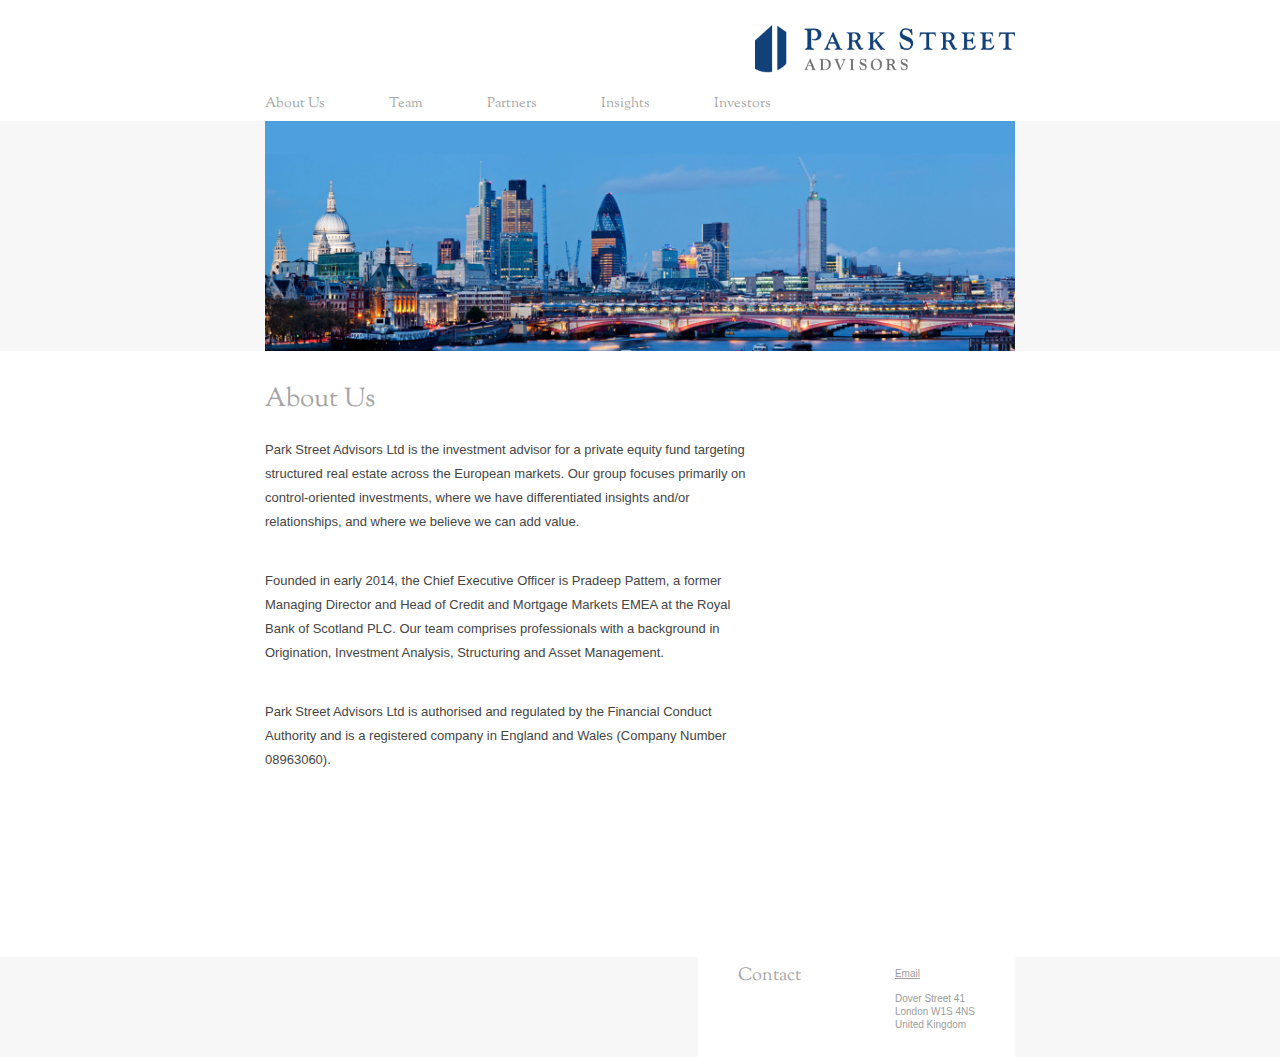
==== PSAws/Index.html @ 65a6dadd "Added tabs and scripts. Completed Team Section" ====
﻿<!DOCTYPE html>
<html xmlns="http://www.w3.org/1999/xhtml">
<head>
    <meta charset="utf-8">
    <meta http-equiv="X-UA-Compatible" content="IE=edge">
    <meta name="viewport" content="width=device-width, initial-scale=1">
    <title>Park Street Advisors</title>
    <link href="Content/bootstrap.min.css" rel="stylesheet">
    <link href="style.css" rel="stylesheet" />
    <link href='http://fonts.googleapis.com/css?family=Sorts+Mill+Goudy' rel='stylesheet' type='text/css'>
</head>
<body>
    <div id="wrapper">
        <div class="container">
            <div id="header">
                <div id="logo">
                    <a href="Index.html">
                        <img src="img/PARK_STREET_LOGO.png" alt="Park Street Advisors"/>
                    </a>
                </div>
                <ul id="menu">
                    <li><a href="#" onclick="selectAbout()">About Us</a></li>
                    <li><a href="#" onclick="selectTeam()">Team</a></li>
                    <li><a href="#" onclick="selectPartners()">Partners</a></li>
                    <li><a href="#" onclick="selectInsights()">Insights</a></li>
                    <li><a href="#" onclick="selectInvestors()">Investors</a></li>
                </ul>
            </div>
        </div>
        <div class="darker_row">
            <div class="container" id="main_picture">
                <!--<img id="main_picture" src="img/hero2.jpg" />-->
            </div>
        </div>
        <div class="container">
            <div class="row">
                <div class="col-xs-12 col-sm-12 col-md-8 content_item" id="About">
                    <h3>About Us</h3>
                    <p>
                        Park Street Advisors Ltd is the investment advisor for a private equity fund targeting structured real estate across the European markets. Our group focuses primarily on control-oriented investments, where we have differentiated insights and/or relationships, and where we believe we can add value.

                    </p>
                    <p>
                        Founded in early 2014, the Chief Executive Officer is Pradeep Pattem, a former Managing Director and Head of Credit and Mortgage Markets EMEA at the Royal Bank of Scotland PLC. Our team comprises professionals with a background in Origination, Investment Analysis, Structuring and Asset Management.


                    </p>
                    <p>
                        Park Street Advisors Ltd is authorised and regulated by the Financial Conduct Authority and is a registered company in England and Wales (Company Number 08963060).

                    </p>

                </div>
                <div class="col-xs-12 col-sm-12 col-md-12 hidden content_item" id="Team">
                    <h3>Team</h3>
                    <dl>
                        <dt>
                            Pradeep Pattem <span class="role">Founder & Chief Executive Officer </span>
                        </dt>
                        <dd>Lorem ipsum dolor sit amet, consectetur adipiscing elit. Nam malesuada libero ut accumsan malesuada. Suspendisse potenti. In feugiat augue quis diam accumsan consequat. Nam nec bibendum ligula. Aliquam faucibus non libero quis lobortis. Aliquam erat volutpat. Integer consequat sapien ut erat convallis, sit amet vulputate purus maximus. Cum sociis natoque penatibus et magnis dis parturient montes, nascetur ridiculus mus. Nullam auctor leo in ipsum rhoncus bibendum. Nam urna lorem, semper vitae eros eu, vehicula porttitor ligula.</dd>
                        <dt>
                            Aki Scholl<span class="role">Head of Structuring & General Counsel </span>
                        </dt>
                        <dd>Lorem ipsum dolor sit amet, consectetur adipiscing elit. Nam malesuada libero ut accumsan malesuada. Suspendisse potenti. In feugiat augue quis diam accumsan consequat. Nam nec bibendum ligula. Aliquam faucibus non libero quis lobortis. Aliquam erat volutpat. Integer consequat sapien ut erat convallis, sit amet vulputate purus maximus. Cum sociis natoque penatibus et magnis dis parturient montes, nascetur ridiculus mus. Nullam auctor leo in ipsum rhoncus bibendum. Nam urna lorem, semper vitae eros eu, vehicula porttitor ligula.</dd>
                        <dt>
                            Christian Mathews<span class="role">Head of Origination </span>
                        </dt>
                        <dd>Lorem ipsum dolor sit amet, consectetur adipiscing elit. Nam malesuada libero ut accumsan malesuada. Suspendisse potenti. In feugiat augue quis diam accumsan consequat. Nam nec bibendum ligula. Aliquam faucibus non libero quis lobortis. Aliquam erat volutpat. Integer consequat sapien ut erat convallis, sit amet vulputate purus maximus. Cum sociis natoque penatibus et magnis dis parturient montes, nascetur ridiculus mus. Nullam auctor leo in ipsum rhoncus bibendum. Nam urna lorem, semper vitae eros eu, vehicula porttitor ligula.</dd>
                        <dt>
                            Andrew La Trobe<span class="role"> Head of Asset Management</span>
                        </dt>
                        <dd>Lorem ipsum dolor sit amet, consectetur adipiscing elit. Nam malesuada libero ut accumsan malesuada. Suspendisse potenti. In feugiat augue quis diam accumsan consequat. Nam nec bibendum ligula. Aliquam faucibus non libero quis lobortis. Aliquam erat volutpat. Integer consequat sapien ut erat convallis, sit amet vulputate purus maximus. Cum sociis natoque penatibus et magnis dis parturient montes, nascetur ridiculus mus. Nullam auctor leo in ipsum rhoncus bibendum. Nam urna lorem, semper vitae eros eu, vehicula porttitor ligula.</dd>
                    </dl>
                </div>
                <div class="col-xs-12 col-sm-12 col-md-8 hidden content_item" id="Partners">
                    <h3>Partners</h3>
                    <p>To Do</p>
                </div>
                <div class="col-xs-12 col-sm-12 col-md-8 hidden content_item" id="Insights">
                    <h3>Insights</h3>
                    <p>To Do</p>
                </div>
                <div class="col-xs-12 col-sm-12 col-md-8 hidden content_item" id="Investors">
                    <h3>Investors</h3>
                    <p>To Do</p>
                </div>

                </div>
        <div id="push"></div>
    </div>
    <div class="darker_row" id="footer">
        <div class="container" style="height:inherit">
            <div id="contact_box">
                <div class="contact_inner">
                    <h2>Contact</h2>
                </div>
                <div class="contact_inner">
                    <a href="mailto:lridolfi@parkstreetadvisors.co.uk" id="mailto">Email</a>
                    <p>Dover Street 41</p>
                    <p>London W1S 4NS</p>
                    <p>United Kingdom</p>
                </div>
            </div>
        </div>
    </div>

    <script src="https://ajax.googleapis.com/ajax/libs/jquery/1.11.2/jquery.min.js"></script>
    <!-- Include all compiled plugins (below), or include individual files as needed -->
    <script src="Scripts/bootstrap.min.js"></script>

    <script>

        $(document).ready(function () {



        })

        function selectAbout() {
            hide_content();
            $("#About").removeClass("hidden");
        }
        function selectTeam() {
            hide_content();
            $("#Team").removeClass("hidden");
        }
        function selectPartners() {
            hide_content();
            $("#Partners").removeClass("hidden");
        }
        function selectInsights() {
            hide_content();
            $("#Insights").removeClass("hidden");
        }
        function selectInvestors() {
            hide_content();
            $("#Investors").removeClass("hidden");
        }

        function hide_content() {

            $(".content_item").each(function (index) {
                $(this).addClass("hidden");
            })
        }

    </script>
</body>
</html>
---- PSAws/style.css ----
﻿html,body{
    height:100%
}
 
body{

    font-family: 'Segoe UI',Calibri,Arial,sans-serif;

    color:#454545;

    margin:0px;

    padding:25px 0px 4%;

}

#wrapper{
    
	min-height:100%;
    height: auto !important;
    height: 100%;
    margin: 0 auto -100px;
}

a{
    text-decoration:none;
    color:inherit;  
}

a:hover, a:visited, a:focus{
    text-decoration:none;
    color:inherit;
}

h3, h2, #menu>li>a{
    color:#a6a6a6;
    font-family: 'Sorts Mill Goudy', Cambria, serif;
}

h3{
    font-size: 26px;
    margin-top:35px;
    margin-bottom:20px;
}

.container{
    padding-left:0px;
    padding-right:0px;
}


#header{

}

.darker_row{

    background-color:#f7f7f7;

}

#main_picture{
    background:transparent url(img/hero2.jpg) no-repeat bottom left;
    height: 250px;
    background-size: 120%;
}

p{

    line-height:24px;   
    margin:24px 0px 35px;
    font-size:13px

}

#logo{
    text-align:right;
    margin-bottom:14px
}

#logo a{
    display:block;
}

#logo img{
    max-width:260px;
}

#menu{
    margin:0px 0px 2px 0px;
    padding: 0px;
}

#menu > li{
    list-style: none;
    display:inline-block;
    line-height: 30px;
    margin-right: 60px;
    font-size:14px

}

#footer{
    height:100px;
    margin-top:50px;
}
#push{
    height:100px
}


#contact_box{

    float:right;
    height:inherit;
    background-color:#fff;
    padding: 0px 40px;
    color:#9c9c9c !important;
    font-family:Verdana, Geneva, Tahoma, sans-serif;   
}

.contact_inner{
        display:inline-block;
        padding-top:10px;
        vertical-align:top;
   

}
.contact_inner h2{
    margin-top:0px;
    font-size:18px;
    margin-right:90px;
}

.contact_inner #mailto{
    margin-bottom:10px;
    text-decoration:underline;
    display:block;
    font-size: 10px;
}

.contact_inner p{
    margin:0;
    padding:0;
    line-height:13px; 
    font-size: 10px;
}

@media (min-width: 768px) {
  .container {
    max-width: 750px;
  }

  #main_picture{
      height:230px
  }
}

@media (min-width: 1500px) {
  .container {
    max-width: 970px;
  }

   #main_picture{
      height:300px
  }
}

#Team dl dt{
    margin-top:20px;
    font-weight:bold;
    font-family: 'Sorts Mill Goudy', Cambria, serif;
    font-size:16px;
} 

#Team dl dt .role{
    font-weight:normal;
    font-size: 12px;
    color: #a6a6a6;
    padding-left: 35px;
}

#Team dl dd{
    padding-left:30px
}
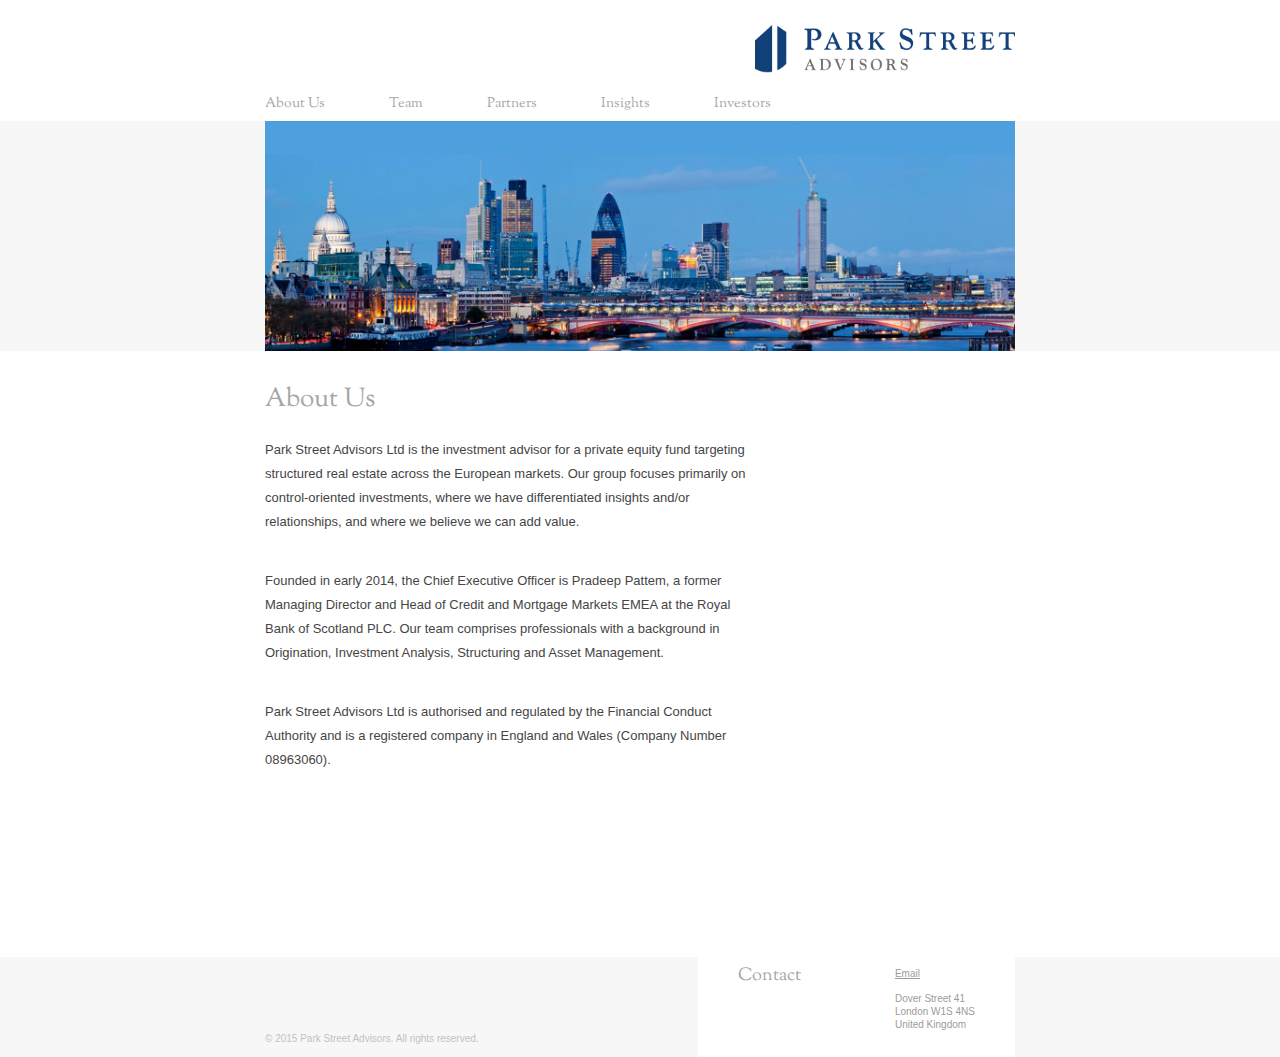
==== commit 07d6dcac: "Investors tab" ====
--- a/PSAws/Index.html
+++ b/PSAws/Index.html
@@ -54,20 +54,20 @@
                 <div class="col-xs-12 col-sm-12 col-md-12 hidden content_item" id="Team">
                     <h3>Team</h3>
                     <dl>
-                        <dt>
+                        <dt class="serif_text">
                             Pradeep Pattem <span class="role">Founder & Chief Executive Officer </span>
                         </dt>
                         <dd>Lorem ipsum dolor sit amet, consectetur adipiscing elit. Nam malesuada libero ut accumsan malesuada. Suspendisse potenti. In feugiat augue quis diam accumsan consequat. Nam nec bibendum ligula. Aliquam faucibus non libero quis lobortis. Aliquam erat volutpat. Integer consequat sapien ut erat convallis, sit amet vulputate purus maximus. Cum sociis natoque penatibus et magnis dis parturient montes, nascetur ridiculus mus. Nullam auctor leo in ipsum rhoncus bibendum. Nam urna lorem, semper vitae eros eu, vehicula porttitor ligula. </dd>
-                        <dt>
+                        <dt class ="serif_text">
                             Aki Scholl<span class="role">Head of Structuring & General Counsel </span>
                         </dt>
                         <dd>Lorem ipsum dolor sit amet, consectetur adipiscing elit. Nam malesuada libero ut accumsan malesuada. Suspendisse potenti. In feugiat augue quis diam accumsan consequat. Nam nec bibendum ligula. Aliquam faucibus non libero quis lobortis. Aliquam erat volutpat. Integer consequat sapien ut erat convallis, sit amet vulputate purus maximus. Cum sociis natoque penatibus et magnis dis parturient montes, nascetur ridiculus mus. Nullam auctor leo in ipsum rhoncus bibendum. Nam urna lorem, semper vitae eros eu, vehicula porttitor ligula.</dd>
-                        <dt>
+                        <dt class="serif_text">
                             Christian Mathews<span class="role">Head of Origination </span>
                         </dt>
                         <dd>Lorem ipsum dolor sit amet, consectetur adipiscing elit. Nam malesuada libero ut accumsan malesuada. Suspendisse potenti. In feugiat augue quis diam accumsan consequat. Nam nec bibendum ligula. Aliquam faucibus non libero quis lobortis. Aliquam erat volutpat. Integer consequat sapien ut erat convallis, sit amet vulputate purus maximus. Cum sociis natoque penatibus et magnis dis parturient montes, nascetur ridiculus mus. Nullam auctor leo in ipsum rhoncus bibendum. Nam urna lorem, semper vitae eros eu, vehicula porttitor ligula.</dd>
-                        <dt>
+                        <dt class="serif_text">
                             Andrew La Trobe<span class="role"> Head of Asset Management</span>
                         </dt>
                         <dd>Lorem ipsum dolor sit amet, consectetur adipiscing elit. Nam malesuada libero ut accumsan malesuada. Suspendisse potenti. In feugiat augue quis diam accumsan consequat. Nam nec bibendum ligula. Aliquam faucibus non libero quis lobortis. Aliquam erat volutpat. Integer consequat sapien ut erat convallis, sit amet vulputate purus maximus. Cum sociis natoque penatibus et magnis dis parturient montes, nascetur ridiculus mus. Nullam auctor leo in ipsum rhoncus bibendum. Nam urna lorem, semper vitae eros eu, vehicula porttitor ligula.</dd>
@@ -77,13 +77,35 @@
                     <h3>Partners</h3>
                     <p>To Do</p>
                 </div>
-                <div class="col-xs-12 col-sm-12 col-md-8 hidden content_item" id="Insights">
+                <div class="col-md-12 hidden content_item" id="Insights">
                     <h3>Insights</h3>
                     <p>To Do</p>
                 </div>
-                <div class="col-xs-12 col-sm-12 col-md-8 hidden content_item" id="Investors">
+                <div class="col-md-12 hidden content_item" id="Investors">
                     <h3>Investors</h3>
-                    <p>To Do</p>
+                    <div style="margin-top:70px">
+                        <form class="form-horizontal serif_text">
+                            <div class="form-group">
+                                <label for="Email" class="col-sm-2 control-label">Email</label>
+                                <div class="col-sm-3">
+                                    <input type="email" class="form-control" id="Email" placeholder="Email">
+                                </div>
+                            </div>
+
+                            <div class="form-group">
+                                <label for="Password" class="col-sm-2 control-label">Password</label>
+                                <div class="col-sm-3">
+                                    <input type="password" class="form-control" id="Password" placeholder="Password">
+                                </div>
+                            </div>
+
+                            <div class="form-group">
+                                <div class="col-sm-offset-2 col-sm-10">
+                                    <button type="submit" class="btn btn-default">Log in</button>
+                                </div>
+                            </div>
+                        </form>
+                    </div>
                 </div>
 
                 </div>
@@ -102,6 +124,7 @@
                     <p>United Kingdom</p>
                 </div>
             </div>
+            <p id="rights">© 2015 Park Street Advisors. All rights reserved.</p>
         </div>
     </div>
 
--- a/PSAws/style.css
+++ b/PSAws/style.css
@@ -169,8 +169,6 @@
 #Team dl dt{
     margin-top:20px;
     font-weight:bold;
-    font-family: 'Sorts Mill Goudy', Cambria, serif;
-    font-size:16px;
 } 
 
 #Team dl dt .role{
@@ -182,4 +180,19 @@
 
 #Team dl dd{
     padding-left:30px
-}+}
+
+.serif_text{
+    font-family: 'Sorts Mill Goudy', Cambria, serif;
+    font-size:16px;
+}
+
+#rights{
+    font-size:10px;
+    color: #C2C2C2;
+    margin: 70px 0px 0px;
+}
+
+#Investors .form-control, #Investors .btn{
+    border-radius:0px;
+}
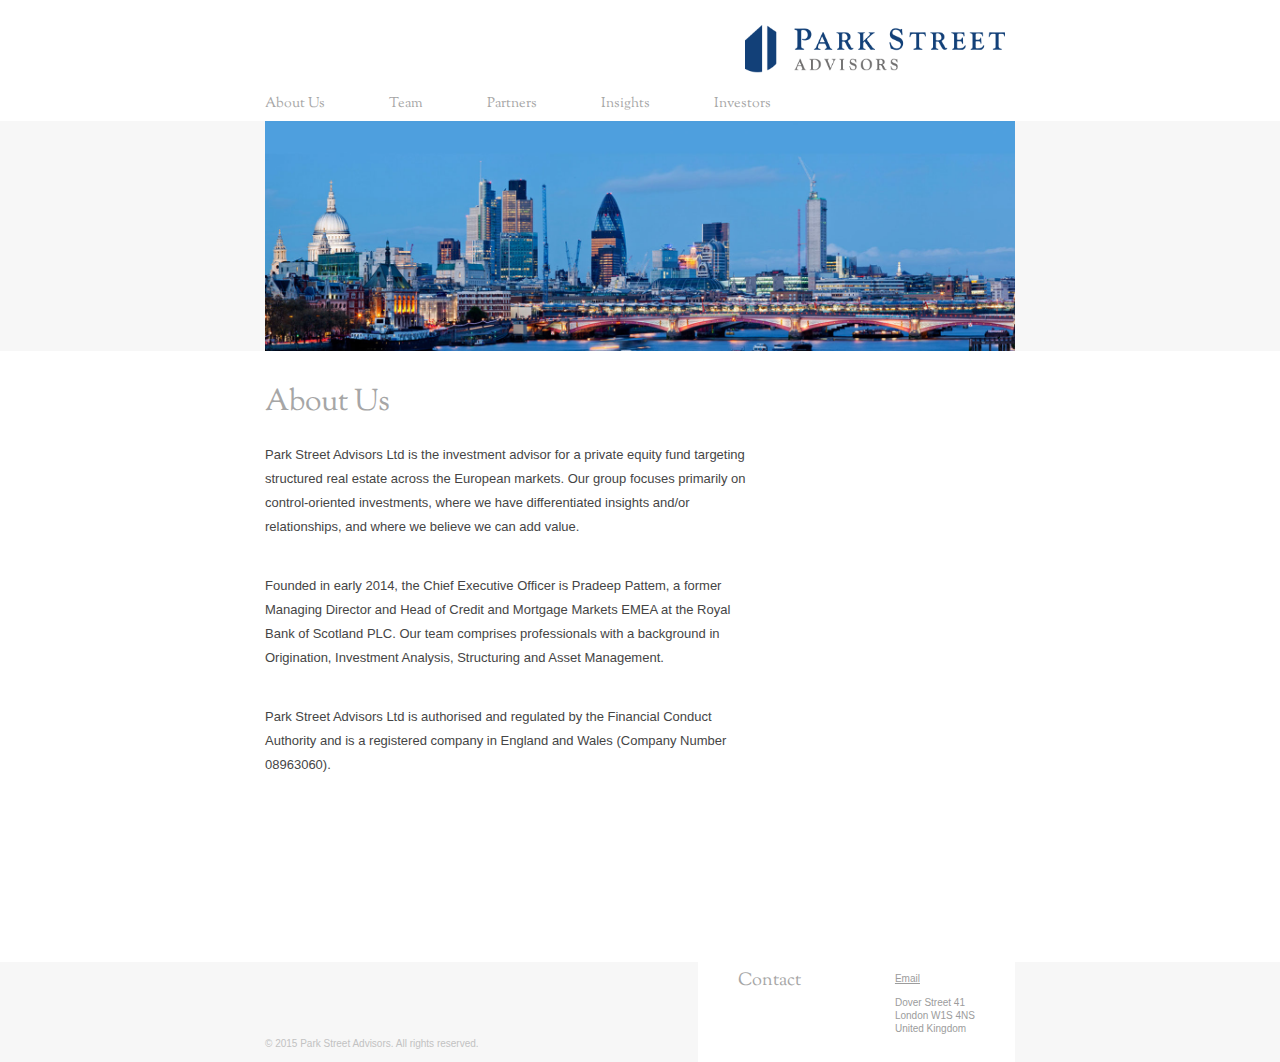
==== commit e34b6135: "Insights Tab. Various fixes" ====
--- a/PSAws/Index.html
+++ b/PSAws/Index.html
@@ -79,7 +79,35 @@
                 </div>
                 <div class="col-md-12 hidden content_item" id="Insights">
                     <h3>Insights</h3>
-                    <p>To Do</p>
+                    <p>Explain here.</p>
+
+                    <!--Article 1-->
+                    <h4><a href="#art1" data-toggle="collapse" aria-expanded="false" aria-controls="art1"> Article Title 1</a></h4>
+                    <p class="article_date">Posted on March 21, 2015</p>
+                    <div class="article_body collapse" id="art1">
+                        <p>Lorem ipsum dolor sit amet, consectetur adipiscing elit. Nam malesuada libero ut accumsan malesuada. Suspendisse potenti. In feugiat augue quis diam accumsan consequat. Nam nec bibendum ligula. Aliquam faucibus non libero quis lobortis. Aliquam erat volutpat. Integer consequat sapien ut erat convallis, sit amet vulputate purus maximus. Cum sociis natoque penatibus et magnis dis parturient montes, nascetur ridiculus mus. </p>
+                        <p>Nullam auctor leo in ipsum rhoncus bibendum. Nam urna lorem, semper vitae eros eu, vehicula porttitor ligula. Ut dignissim enim et nibh blandit gravida. Integer pulvinar sapien quis nulla tristique sollicitudin. Mauris in venenatis augue. Ut venenatis sed sem eu fermentum. Morbi viverra ultrices augue egestas consectetur.</p>
+                        <p>Vestibulum eget eleifend sapien. Mauris eros quam, malesuada eget urna eu, molestie fermentum libero. Integer a tincidunt tortor, a egestas arcu. Duis eu ligula ultricies, rutrum eros quis, viverra mi. Proin eleifend imperdiet augue sit amet dignissim. In accumsan tempus sagittis. In eu est metus. Phasellus sed nisi urna. Quisque porttitor turpis vitae dui laoreet, ac facilisis augue hendrerit. Vivamus urna nisi, sodales id ipsum gravida, volutpat suscipit leo. Ut sed eros vel eros laoreet pretium. Vestibulum vitae condimentum libero. </p>
+                        <p>Cras elementum faucibus ligula a mattis. Sed vitae condimentum leo. Aenean facilisis porta vestibulum.
+
+Nulla ultrices nibh urna, vitae mollis dolor sagittis eget. Ut iaculis molestie purus, in faucibus elit lacinia ac. Nullam mollis tellus eget ipsum interdum laoreet. Morbi dictum sit amet libero nec aliquam. Aliquam vel rutrum ligula. Suspendisse sagittis neque ac nisi consectetur, in tempus eros sollicitudin. Pellentesque luctus odio leo, nec aliquet turpis ultrices sed. </p>
+                        <p>Quisque tempor, sapien in luctus pharetra, neque odio cursus eros, non ullamcorper dolor arcu vitae turpis. Aenean tellus ligula, interdum quis nulla vel, ultricies dignissim enim. </p>
+                    </div>
+
+                    <!--Article 2-->
+                    <h4><a href="#art2" data-toggle="collapse" aria-expanded="false" aria-controls="art2"> Article Title 2</a></h4>
+                    <p class="article_date">Posted on March 15, 2015</p>
+                    <div class="article_body collapse" id="art2">
+                        <p>Lorem ipsum dolor sit amet, consectetur adipiscing elit. Nam malesuada libero ut accumsan malesuada. Suspendisse potenti. In feugiat augue quis diam accumsan consequat. Nam nec bibendum ligula. Aliquam faucibus non libero quis lobortis. Aliquam erat volutpat. Integer consequat sapien ut erat convallis, sit amet vulputate purus maximus. Cum sociis natoque penatibus et magnis dis parturient montes, nascetur ridiculus mus. </p>
+                        <p>Nullam auctor leo in ipsum rhoncus bibendum. Nam urna lorem, semper vitae eros eu, vehicula porttitor ligula. Ut dignissim enim et nibh blandit gravida. Integer pulvinar sapien quis nulla tristique sollicitudin. Mauris in venenatis augue. Ut venenatis sed sem eu fermentum. Morbi viverra ultrices augue egestas consectetur.</p>
+                        <p>Vestibulum eget eleifend sapien. Mauris eros quam, malesuada eget urna eu, molestie fermentum libero. Integer a tincidunt tortor, a egestas arcu. Duis eu ligula ultricies, rutrum eros quis, viverra mi. Proin eleifend imperdiet augue sit amet dignissim. In accumsan tempus sagittis. In eu est metus. Phasellus sed nisi urna. Quisque porttitor turpis vitae dui laoreet, ac facilisis augue hendrerit. Vivamus urna nisi, sodales id ipsum gravida, volutpat suscipit leo. Ut sed eros vel eros laoreet pretium. Vestibulum vitae condimentum libero. </p>
+                        <p>
+                            Cras elementum faucibus ligula a mattis. Sed vitae condimentum leo. Aenean facilisis porta vestibulum.
+
+                            Nulla ultrices nibh urna, vitae mollis dolor sagittis eget. Ut iaculis molestie purus, in faucibus elit lacinia ac. Nullam mollis tellus eget ipsum interdum laoreet. Morbi dictum sit amet libero nec aliquam. Aliquam vel rutrum ligula. Suspendisse sagittis neque ac nisi consectetur, in tempus eros sollicitudin. Pellentesque luctus odio leo, nec aliquet turpis ultrices sed.
+                        </p>
+                        <p>Quisque tempor, sapien in luctus pharetra, neque odio cursus eros, non ullamcorper dolor arcu vitae turpis. Aenean tellus ligula, interdum quis nulla vel, ultricies dignissim enim. </p>
+                    </div>
                 </div>
                 <div class="col-md-12 hidden content_item" id="Investors">
                     <h3>Investors</h3>
@@ -115,7 +143,7 @@
         <div class="container" style="height:inherit">
             <div id="contact_box">
                 <div class="contact_inner">
-                    <h2>Contact</h2>
+                    <h4>Contact</h4>
                 </div>
                 <div class="contact_inner">
                     <a href="mailto:lridolfi@parkstreetadvisors.co.uk" id="mailto">Email</a>
--- a/PSAws/style.css
+++ b/PSAws/style.css
@@ -32,13 +32,13 @@
     color:inherit;
 }
 
-h3, h2, #menu>li>a{
+h1,h2,h3, h4, h5, #menu>li>a{
     color:#a6a6a6;
     font-family: 'Sorts Mill Goudy', Cambria, serif;
 }
 
 h3{
-    font-size: 26px;
+    font-size: 30px;
     margin-top:35px;
     margin-bottom:20px;
 }
@@ -75,7 +75,8 @@
 
 #logo{
     text-align:right;
-    margin-bottom:14px
+    margin-bottom:14px;
+    padding-right:10px;
 }
 
 #logo a{
@@ -126,7 +127,7 @@
    
 
 }
-.contact_inner h2{
+.contact_inner h4{
     margin-top:0px;
     font-size:18px;
     margin-right:90px;
@@ -179,7 +180,8 @@
 }
 
 #Team dl dd{
-    padding-left:30px
+    padding:10px 0px 10px 30px;
+ 
 }
 
 .serif_text{
@@ -196,3 +198,23 @@
 #Investors .form-control, #Investors .btn{
     border-radius:0px;
 }
+
+#Insights h4{
+font-size: 22px;
+margin-bottom: 0px;
+color: #1D1D1D;
+margin-top:45px;
+}
+
+#Insights .article_date{
+    font-size: 10px;
+color: #9c9c9c;
+margin: 0px;
+line-height: 13px;
+}
+
+#Insights .article_body{
+    margin-left:20px;
+    padding-left:15px;
+    border-left:#D3D3D3 1px solid;
+}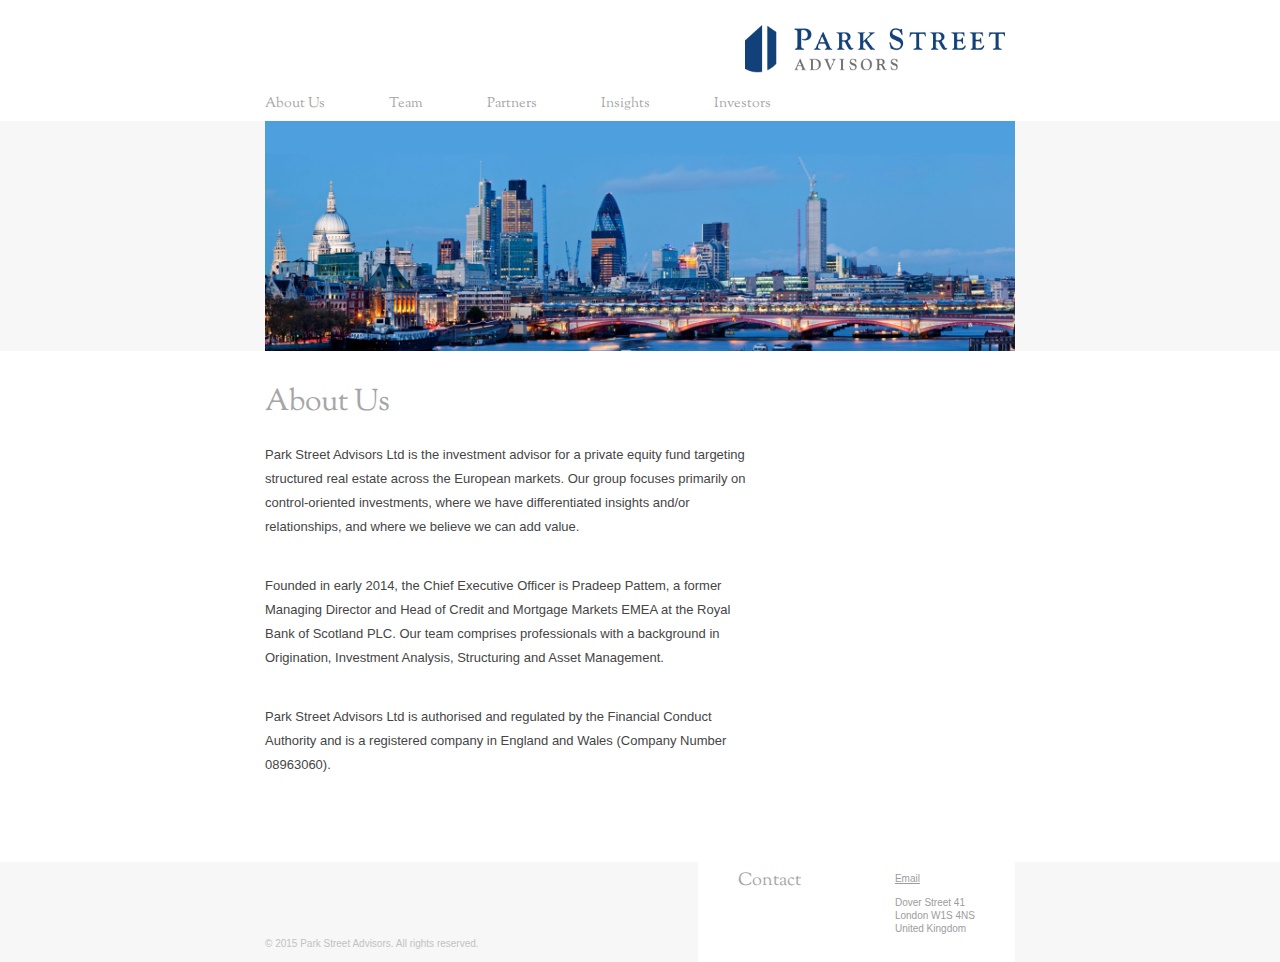
==== commit e40c63cf: "fixed sticky footer" ====
--- a/PSAws/Index.html
+++ b/PSAws/Index.html
@@ -15,7 +15,7 @@
             <div id="header">
                 <div id="logo">
                     <a href="Index.html">
-                        <img src="img/PARK_STREET_LOGO.png" alt="Park Street Advisors"/>
+                        <img src="img/PARK_STREET_LOGO.png" alt="Park Street Advisors" />
                     </a>
                 </div>
                 <ul id="menu">
@@ -59,7 +59,7 @@
                         </dt>
                         <dd>Lorem ipsum dolor sit amet, consectetur adipiscing elit. Nam malesuada libero ut accumsan malesuada. Suspendisse potenti. In feugiat augue quis diam accumsan consequat. Nam nec bibendum ligula. Aliquam faucibus non libero quis lobortis. Aliquam erat volutpat. Integer consequat sapien ut erat convallis, sit amet vulputate purus maximus. Cum sociis natoque penatibus et magnis dis parturient montes, nascetur ridiculus mus. Nullam auctor leo in ipsum rhoncus bibendum. Nam urna lorem, semper vitae eros eu, vehicula porttitor ligula. </dd>
-                        <dt class ="serif_text">
+                        <dt class="serif_text">
                             Aki Scholl<span class="role">Head of Structuring & General Counsel </span>
                         </dt>
                         <dd>Lorem ipsum dolor sit amet, consectetur adipiscing elit. Nam malesuada libero ut accumsan malesuada. Suspendisse potenti. In feugiat augue quis diam accumsan consequat. Nam nec bibendum ligula. Aliquam faucibus non libero quis lobortis. Aliquam erat volutpat. Integer consequat sapien ut erat convallis, sit amet vulputate purus maximus. Cum sociis natoque penatibus et magnis dis parturient montes, nascetur ridiculus mus. Nullam auctor leo in ipsum rhoncus bibendum. Nam urna lorem, semper vitae eros eu, vehicula porttitor ligula.</dd>
@@ -88,9 +88,11 @@
                         <p>Lorem ipsum dolor sit amet, consectetur adipiscing elit. Nam malesuada libero ut accumsan malesuada. Suspendisse potenti. In feugiat augue quis diam accumsan consequat. Nam nec bibendum ligula. Aliquam faucibus non libero quis lobortis. Aliquam erat volutpat. Integer consequat sapien ut erat convallis, sit amet vulputate purus maximus. Cum sociis natoque penatibus et magnis dis parturient montes, nascetur ridiculus mus. </p>
                         <p>Nullam auctor leo in ipsum rhoncus bibendum. Nam urna lorem, semper vitae eros eu, vehicula porttitor ligula. Ut dignissim enim et nibh blandit gravida. Integer pulvinar sapien quis nulla tristique sollicitudin. Mauris in venenatis augue. Ut venenatis sed sem eu fermentum. Morbi viverra ultrices augue egestas consectetur.</p>
                         <p>Vestibulum eget eleifend sapien. Mauris eros quam, malesuada eget urna eu, molestie fermentum libero. Integer a tincidunt tortor, a egestas arcu. Duis eu ligula ultricies, rutrum eros quis, viverra mi. Proin eleifend imperdiet augue sit amet dignissim. In accumsan tempus sagittis. In eu est metus. Phasellus sed nisi urna. Quisque porttitor turpis vitae dui laoreet, ac facilisis augue hendrerit. Vivamus urna nisi, sodales id ipsum gravida, volutpat suscipit leo. Ut sed eros vel eros laoreet pretium. Vestibulum vitae condimentum libero. </p>
-                        <p>Cras elementum faucibus ligula a mattis. Sed vitae condimentum leo. Aenean facilisis porta vestibulum.
-
-Nulla ultrices nibh urna, vitae mollis dolor sagittis eget. Ut iaculis molestie purus, in faucibus elit lacinia ac. Nullam mollis tellus eget ipsum interdum laoreet. Morbi dictum sit amet libero nec aliquam. Aliquam vel rutrum ligula. Suspendisse sagittis neque ac nisi consectetur, in tempus eros sollicitudin. Pellentesque luctus odio leo, nec aliquet turpis ultrices sed. </p>
+                        <p>
+                            Cras elementum faucibus ligula a mattis. Sed vitae condimentum leo. Aenean facilisis porta vestibulum.
+
+                            Nulla ultrices nibh urna, vitae mollis dolor sagittis eget. Ut iaculis molestie purus, in faucibus elit lacinia ac. Nullam mollis tellus eget ipsum interdum laoreet. Morbi dictum sit amet libero nec aliquam. Aliquam vel rutrum ligula. Suspendisse sagittis neque ac nisi consectetur, in tempus eros sollicitudin. Pellentesque luctus odio leo, nec aliquet turpis ultrices sed.
+                        </p>
                         <p>Quisque tempor, sapien in luctus pharetra, neque odio cursus eros, non ullamcorper dolor arcu vitae turpis. Aenean tellus ligula, interdum quis nulla vel, ultricies dignissim enim. </p>
                     </div>
 
@@ -136,10 +138,11 @@
                     </div>
                 </div>
 
-                </div>
-        <div id="push"></div>
+            </div>
+            <div id="push"></div>
+        </div>
     </div>
-    <div class="darker_row" id="footer">
+<div class="darker_row" id="footer">
         <div class="container" style="height:inherit">
             <div id="contact_box">
                 <div class="contact_inner">
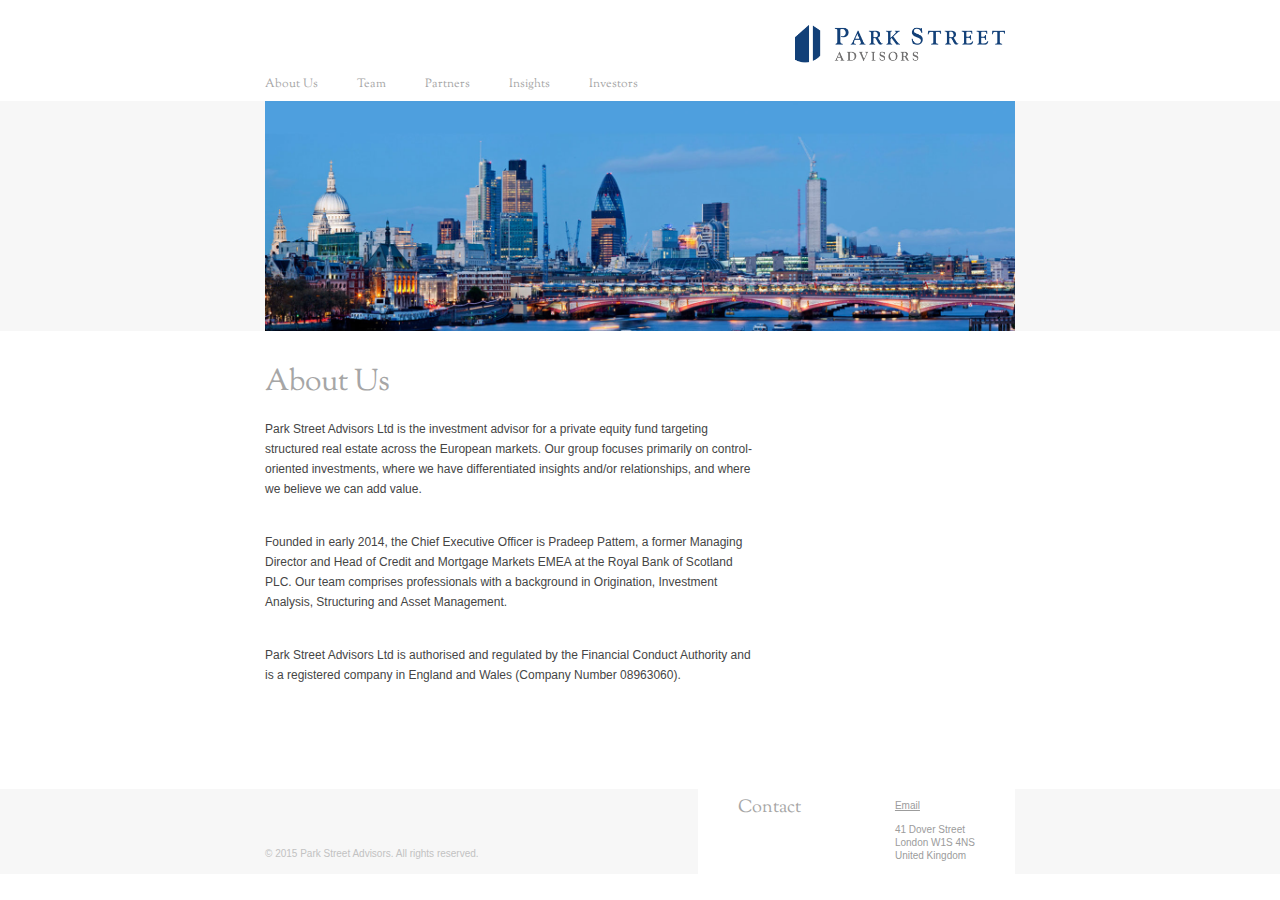
==== commit d6bd97c3: "responsive fixes" ====
--- a/PSAws/Index.html
+++ b/PSAws/Index.html
@@ -5,7 +5,7 @@
     <meta http-equiv="X-UA-Compatible" content="IE=edge">
     <meta name="viewport" content="width=device-width, initial-scale=1">
     <title>Park Street Advisors</title>
-    <link href="Content/bootstrap.min.css" rel="stylesheet">
+    <link href="Content/bootstrap.css" rel="stylesheet">
     <link href="style.css" rel="stylesheet" />
     <link href='http://fonts.googleapis.com/css?family=Sorts+Mill+Goudy' rel='stylesheet' type='text/css'>
 </head>
@@ -18,7 +18,7 @@
                         <img src="img/PARK_STREET_LOGO.png" alt="Park Street Advisors" />
                     </a>
                 </div>
-                <ul id="menu">
+                <ul id="menu" class="hidden-xs col-xs-offset-1">
                     <li><a href="#" onclick="selectAbout()">About Us</a></li>
                     <li><a href="#" onclick="selectTeam()">Team</a></li>
                     <li><a href="#" onclick="selectPartners()">Partners</a></li>
@@ -34,7 +34,7 @@
         </div>
         <div class="container">
             <div class="row">
-                <div class="col-xs-12 col-sm-12 col-md-8 content_item" id="About">
+                <div class="col-xs-offset-1 col-xs-10 col-md-offset-0 col-md-8 content_item" id="About">
                     <h3>About Us</h3>
                     <p>
                         Park Street Advisors Ltd is the investment advisor for a private equity fund targeting structured real estate across the European markets. Our group focuses primarily on control-oriented investments, where we have differentiated insights and/or relationships, and where we believe we can add value.
@@ -49,9 +49,10 @@
                         Park Street Advisors Ltd is authorised and regulated by the Financial Conduct Authority and is a registered company in England and Wales (Company Number 08963060).
 
                     </p>
-
-                </div>
-                <div class="col-xs-12 col-sm-12 col-md-12 hidden content_item" id="Team">
+                    <hr class="visible-xs" />
+                </div>
+                
+                <div class="col-xs-offset-1 col-xs-10 col-md-offset-0 col-md-12 visible-xs content_item" id="Team">
                     <h3>Team</h3>
                     <dl>
                         <dt class="serif_text">
@@ -72,12 +73,15 @@
                         </dt>
                         <dd>Lorem ipsum dolor sit amet, consectetur adipiscing elit. Nam malesuada libero ut accumsan malesuada. Suspendisse potenti. In feugiat augue quis diam accumsan consequat. Nam nec bibendum ligula. Aliquam faucibus non libero quis lobortis. Aliquam erat volutpat. Integer consequat sapien ut erat convallis, sit amet vulputate purus maximus. Cum sociis natoque penatibus et magnis dis parturient montes, nascetur ridiculus mus. Nullam auctor leo in ipsum rhoncus bibendum. Nam urna lorem, semper vitae eros eu, vehicula porttitor ligula.</dd>
                     </dl>
-                </div>
-                <div class="col-xs-12 col-sm-12 col-md-8 hidden content_item" id="Partners">
+                    <hr class="visible-xs" />
+
+                </div>
+                <div class="col-xs-offset-1 col-xs-10 col-md-offset-0 col-md-8 visible-xs content_item" id="Partners">
                     <h3>Partners</h3>
                     <p>To Do</p>
-                </div>
-                <div class="col-md-12 hidden content_item" id="Insights">
+                    <hr class="visible-xs" />
+                </div>
+                <div class="col-xs-offset-1 col-xs-10 col-md-offset-0 col-md-12 visible-xs content_item" id="Insights">
                     <h3>Insights</h3>
                     <p>Explain here.</p>
 
@@ -110,21 +114,22 @@
                         </p>
                         <p>Quisque tempor, sapien in luctus pharetra, neque odio cursus eros, non ullamcorper dolor arcu vitae turpis. Aenean tellus ligula, interdum quis nulla vel, ultricies dignissim enim. </p>
                     </div>
-                </div>
-                <div class="col-md-12 hidden content_item" id="Investors">
+                    <hr class="visible-xs" />
+                </div>
+                <div class="col-xs-offset-1 col-xs-10 col-md-offset-0 col-md-12 visible-xs content_item" id="Investors">
                     <h3>Investors</h3>
-                    <div style="margin-top:70px">
+                    <div id="form-div">
                         <form class="form-horizontal serif_text">
                             <div class="form-group">
                                 <label for="Email" class="col-sm-2 control-label">Email</label>
-                                <div class="col-sm-3">
+                                <div class="col-sm-4 col-md-3">
                                     <input type="email" class="form-control" id="Email" placeholder="Email">
                                 </div>
                             </div>
 
                             <div class="form-group">
                                 <label for="Password" class="col-sm-2 control-label">Password</label>
-                                <div class="col-sm-3">
+                                <div class="col-sm-4 col-md-3">
                                     <input type="password" class="form-control" id="Password" placeholder="Password">
                                 </div>
                             </div>
@@ -150,7 +155,7 @@
                 </div>
                 <div class="contact_inner">
                     <a href="mailto:lridolfi@parkstreetadvisors.co.uk" id="mailto">Email</a>
-                    <p>Dover Street 41</p>
+                    <p>41 Dover Street</p>
                     <p>London W1S 4NS</p>
                     <p>United Kingdom</p>
                 </div>
@@ -173,29 +178,29 @@
 
         function selectAbout() {
             hide_content();
-            $("#About").removeClass("hidden");
+            $("#About").removeClass("visible-xs");
         }
         function selectTeam() {
             hide_content();
-            $("#Team").removeClass("hidden");
+            $("#Team").removeClass("visible-xs");
         }
         function selectPartners() {
             hide_content();
-            $("#Partners").removeClass("hidden");
+            $("#Partners").removeClass("visible-xs");
         }
         function selectInsights() {
             hide_content();
-            $("#Insights").removeClass("hidden");
+            $("#Insights").removeClass("visible-xs");
         }
         function selectInvestors() {
             hide_content();
-            $("#Investors").removeClass("hidden");
+            $("#Investors").removeClass("visible-xs");
         }
 
         function hide_content() {
 
             $(".content_item").each(function (index) {
-                $(this).addClass("hidden");
+                $(this).addClass("visible-xs");
             })
         }
 
--- a/PSAws/style.css
+++ b/PSAws/style.css
@@ -65,17 +65,15 @@
     background-size: 120%;
 }
 
-p{
-
-    line-height:24px;   
-    margin:24px 0px 35px;
-    font-size:13px
-
+p, #Team dl dd{
+      line-height: 20px;
+  margin: 18px 0px 33px;
+  font-size: 12px;
 }
 
 #logo{
     text-align:right;
-    margin-bottom:14px;
+    margin-bottom:5px;
     padding-right:10px;
 }
 
@@ -84,7 +82,7 @@
 }
 
 #logo img{
-    max-width:260px;
+    max-width:210px;
 }
 
 #menu{
@@ -96,14 +94,14 @@
     list-style: none;
     display:inline-block;
     line-height: 30px;
-    margin-right: 60px;
-    font-size:14px
+    margin-right: 35px;
+    font-size:12px
 
 }
 
 #footer{
-    height:100px;
-    margin-top:50px;
+    height:85px;
+    margin-top:40px;
 }
 #push{
     height:100px
@@ -147,6 +145,12 @@
     font-size: 10px;
 }
 
+#rights{
+    font-size:10px;
+    color: #C2C2C2;
+    margin: 55px 0px 0px;
+}
+
 @media (min-width: 768px) {
   .container {
     max-width: 750px;
@@ -165,6 +169,89 @@
    #main_picture{
       height:300px
   }
+
+   #menu > li{
+    margin-right: 60px;
+    font-size:14px
+    }
+
+   #logo img{
+    max-width:260px;
+}
+   #logo{
+    margin-bottom:14px;
+    }
+
+   #rights{
+    margin: 70px 0px 0px;
+}
+   #footer{
+    height:100px;
+    margin-top:50px;
+}
+   p{
+    line-height:24px;   
+    margin:24px 0px 35px;
+    font-size:13px
+    }
+}
+hr{
+    margin-bottom:-1px;
+}
+    #form-div{
+        margin-top:70px;
+    }
+
+
+@media (max-device-width:479px){
+
+    h3 {
+  font-size: 25px;
+  margin-top: 25px;
+  margin-bottom: 15px;
+}
+    p, #Team dl dd{  
+           line-height: 17px;
+           margin: 15px 0px 15px;
+           font-size: 11px;
+    }
+
+    #Team dl dd {
+  padding: 10px 0px 10px 30px;
+}
+    #Team dl dd {
+  padding: 0px 0px 5px 24px;
+}
+
+    #form-div{
+        margin-top:30px;
+    }
+
+    #Insights .article_body {
+        margin-left: 5px;
+        padding-left: 7px;
+    }
+
+    body{
+        padding-top:8px;
+    }
+
+    #logo{
+        margin-bottom:10px;
+    }
+
+    #logo img {
+  max-width: 160px;
+}
+    #main_picture {
+     height:150px;
+    }
+}
+
+@media (max-width:767){
+    #menu {
+        margin-left: 8.33333333%;
+    }
 }
 
 #Team dl dt{
@@ -189,11 +276,6 @@
     font-size:16px;
 }
 
-#rights{
-    font-size:10px;
-    color: #C2C2C2;
-    margin: 70px 0px 0px;
-}
 
 #Investors .form-control, #Investors .btn{
     border-radius:0px;
@@ -217,4 +299,5 @@
     margin-left:20px;
     padding-left:15px;
     border-left:#D3D3D3 1px solid;
-}+}
+
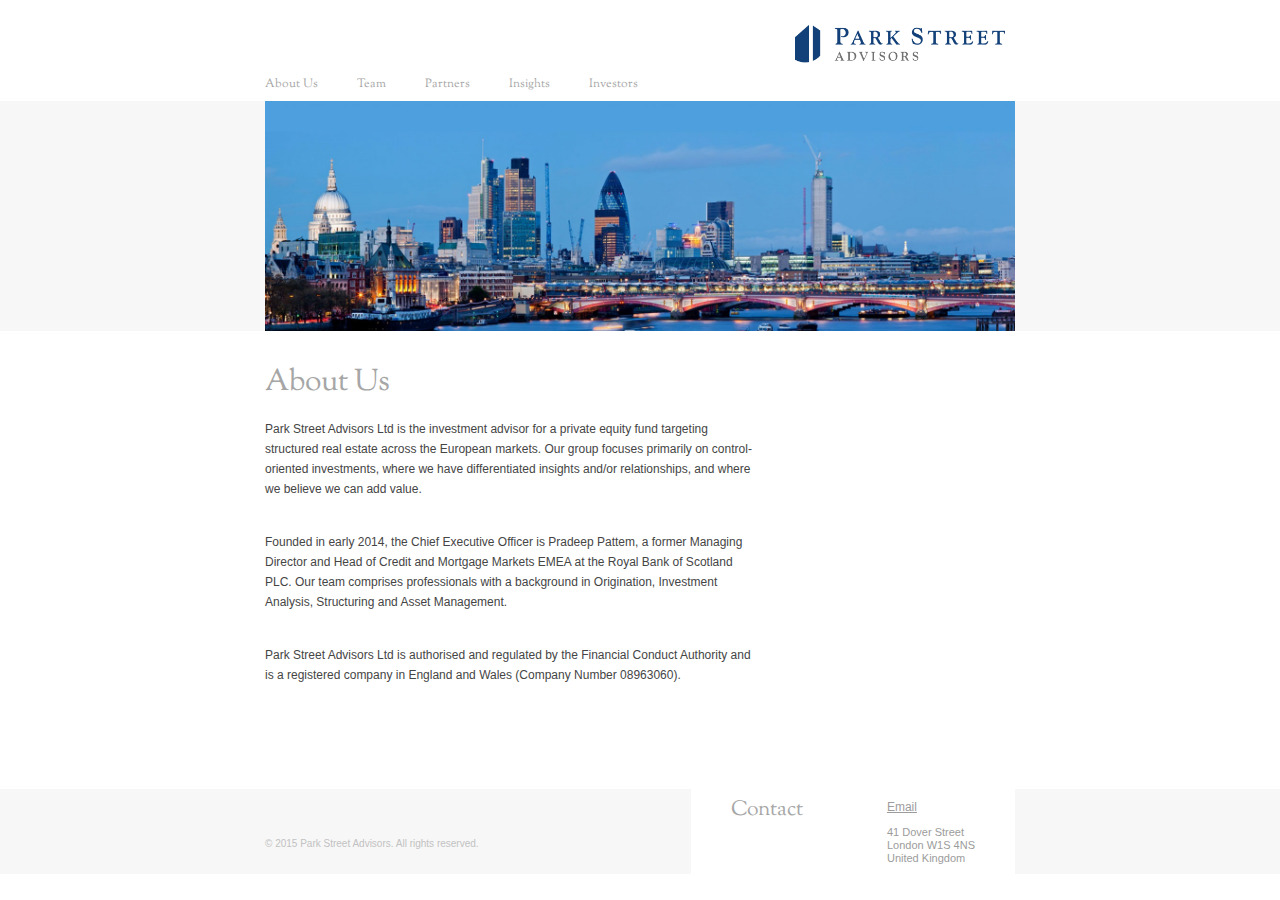
==== commit 32d0697c: "small fixes" ====
--- a/PSAws/Index.html
+++ b/PSAws/Index.html
@@ -5,6 +5,8 @@
     <meta http-equiv="X-UA-Compatible" content="IE=edge">
     <meta name="viewport" content="width=device-width, initial-scale=1">
     <title>Park Street Advisors</title>
+    <meta name="viewport" content="width=device-width, initial-scale=1, maximum-scale=1, user-scalable=0" /> <!--320-->
+
     <link href="Content/bootstrap.css" rel="stylesheet">
     <link href="style.css" rel="stylesheet" />
     <link href='http://fonts.googleapis.com/css?family=Sorts+Mill+Goudy' rel='stylesheet' type='text/css'>
@@ -144,8 +146,9 @@
                 </div>
 
             </div>
-            <div id="push"></div>
-        </div>
+        </div>
+        <hr class="visible-xs" />
+        <div id="push"></div>
     </div>
 <div class="darker_row" id="footer">
         <div class="container" style="height:inherit">
@@ -163,6 +166,16 @@
             <p id="rights">© 2015 Park Street Advisors. All rights reserved.</p>
         </div>
     </div>
+    <div class="visible-xs" id="footer_mobile">
+        <h4>Contact</h4>
+        <div class="contact_mobile">
+            <a href="mailto:lridolfi@parkstreetadvisors.co.uk" id="mailto">Email</a>
+            <p>41 Dover Street</p>
+            <p>London W1S 4NS</p>
+            <p>United Kingdom</p>
+            <p id="rights" style="margin:10px">© 2015 Park Street Advisors. All rights reserved.</p>
+        </div>
+    </div>
 
     <script src="https://ajax.googleapis.com/ajax/libs/jquery/1.11.2/jquery.min.js"></script>
     <!-- Include all compiled plugins (below), or include individual files as needed -->
--- a/PSAws/style.css
+++ b/PSAws/style.css
@@ -60,9 +60,9 @@
 }
 
 #main_picture{
-    background:transparent url(img/hero2.jpg) no-repeat bottom left;
+    background:transparent url(img/London2.jpg) no-repeat bottom left;
     height: 250px;
-    background-size: 120%;
+    background-size: cover;
 }
 
 p, #Team dl dd{
@@ -99,6 +99,10 @@
 
 }
 
+#menu>li>a:active{
+    color:#454545;
+    text-decoration: underline;
+}
 #footer{
     height:85px;
     margin-top:40px;
@@ -127,28 +131,28 @@
 }
 .contact_inner h4{
     margin-top:0px;
-    font-size:18px;
-    margin-right:90px;
+    font-size:21px;
+    margin-right:80px;
 }
 
 .contact_inner #mailto{
     margin-bottom:10px;
     text-decoration:underline;
     display:block;
-    font-size: 10px;
+    font-size: 12px;
 }
 
 .contact_inner p{
     margin:0;
     padding:0;
     line-height:13px; 
-    font-size: 10px;
+    font-size: 11px;
 }
 
 #rights{
     font-size:10px;
     color: #C2C2C2;
-    margin: 55px 0px 0px;
+    margin: 45px 0px 0px;
 }
 
 @media (min-width: 768px) {
@@ -157,7 +161,7 @@
   }
 
   #main_picture{
-      height:230px
+      height:230px;
   }
 }
 
@@ -206,25 +210,27 @@
 @media (max-device-width:479px){
 
     h3 {
-  font-size: 25px;
-  margin-top: 25px;
-  margin-bottom: 15px;
-}
-    p, #Team dl dd{  
-           line-height: 17px;
-           margin: 15px 0px 15px;
-           font-size: 11px;
+        font-size: 25px;
+        margin-top: 25px;
+        margin-bottom: 15px;
+    }
+
+    p, #Team dl dd {
+        line-height: 17px;
+        margin: 15px 0px 15px;
+        font-size: 11px;
     }
 
     #Team dl dd {
-  padding: 10px 0px 10px 30px;
-}
+        padding: 10px 0px 10px 30px;
+    }
+
     #Team dl dd {
-  padding: 0px 0px 5px 24px;
-}
-
-    #form-div{
-        margin-top:30px;
+        padding: 0px 0px 5px 24px;
+    }
+
+    #form-div {
+        margin-top: 30px;
     }
 
     #Insights .article_body {
@@ -232,43 +238,67 @@
         padding-left: 7px;
     }
 
-    body{
-        padding-top:8px;
-    }
-
-    #logo{
-        margin-bottom:10px;
-    }
-
-    #logo img {
-  max-width: 160px;
-}
+    body {
+        padding-top: 8px;
+    }
+
+    #logo {
+        margin-bottom: 10px;
+    }
+
+        #logo img {
+            max-width: 160px;
+        }
+
     #main_picture {
-     height:150px;
-    }
-}
-
-@media (max-width:767){
+        height: 150px;
+    }
+
+#footer{
+    display:none;
+}
+}
+
+.contact_mobile{
+    text-align:center;
+}
+.contact_mobile p{
+    margin: 0;
+  padding: 0;
+  line-height: 13px;
+  font-size: 10px;
+}
+
+#footer_mobile h4{
+    font-size:21px;
+    text-align:center;
+}
+#footer_mobile #mailto{
+      margin-bottom: 5px;
+  text-decoration: underline;
+  font-size: 13px;
+}
+
+@media (max-width:991px){
     #menu {
-        margin-left: 8.33333333%;
-    }
-}
-
-#Team dl dt{
-    margin-top:20px;
-    font-weight:bold;
-} 
-
-#Team dl dt .role{
-    font-weight:normal;
-    font-size: 12px;
-    color: #a6a6a6;
-    padding-left: 35px;
-}
-
-#Team dl dd{
-    padding:10px 0px 10px 30px;
- 
+        margin-left: 8.33333333%!important;
+    }
+}
+
+#Team dl dt {
+    margin-top: 20px;
+    font-weight: bold;
+}
+
+    #Team dl dt .role {
+        font-weight: normal;
+        font-size: 12px;
+        color: #a6a6a6;
+        padding-left: 35px;
+    }
+
+#Team dl dd {
+    padding: 10px 0px 10px 30px;
 }
 
 .serif_text{
@@ -301,3 +331,12 @@
     border-left:#D3D3D3 1px solid;
 }
 
+@media (max-width:479px) {
+    #footer {
+        display: none;
+    }
+
+    #logo{
+        margin-bottom:10px;
+    }
+}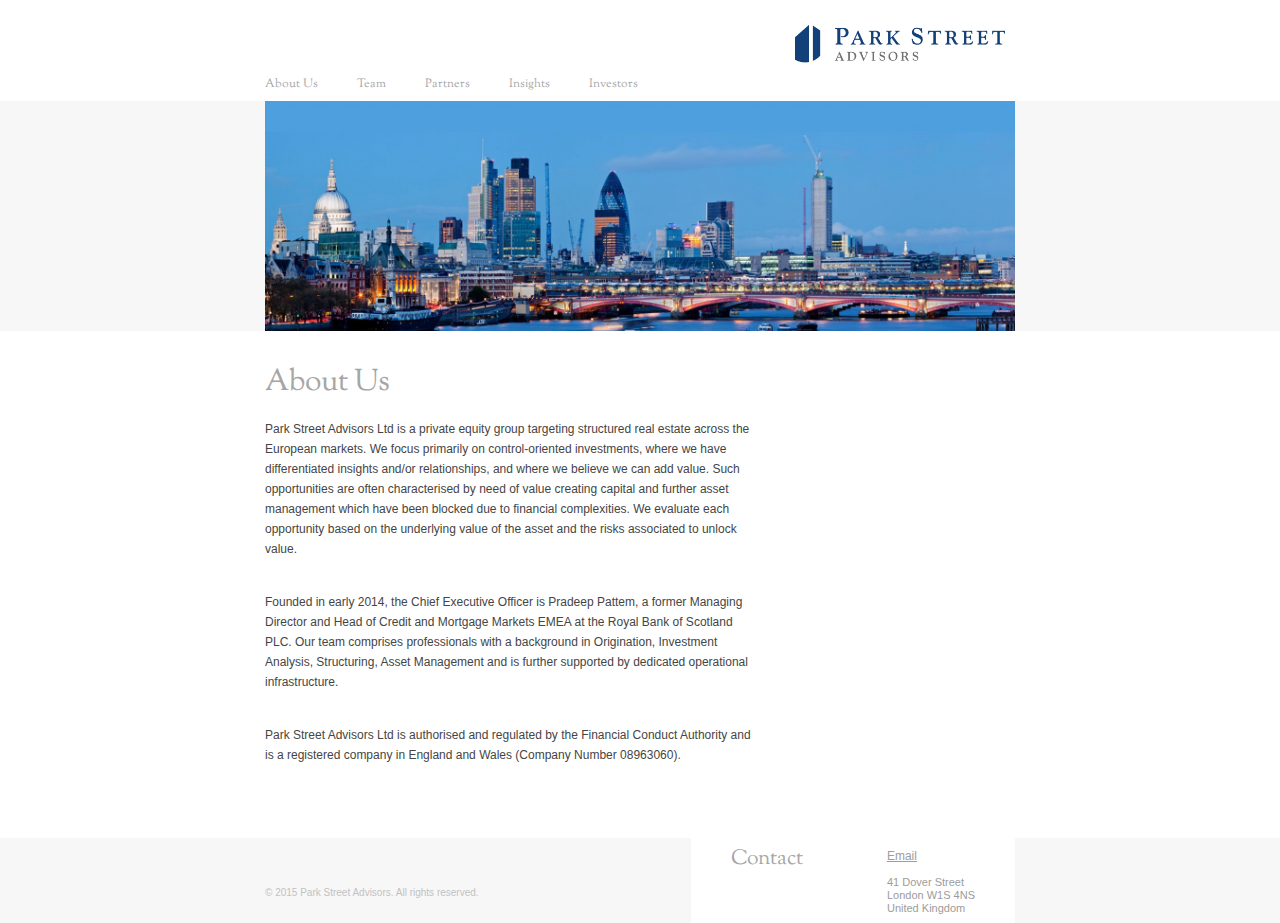
==== commit cd25a0d4: "max width 480px and roles fixed" ====
--- a/PSAws/Index.html
+++ b/PSAws/Index.html
@@ -39,12 +39,11 @@
                 <div class="col-xs-offset-1 col-xs-10 col-md-offset-0 col-md-8 content_item" id="About">
                     <h3>About Us</h3>
                     <p>
-                        Park Street Advisors Ltd is the investment advisor for a private equity fund targeting structured real estate across the European markets. Our group focuses primarily on control-oriented investments, where we have differentiated insights and/or relationships, and where we believe we can add value.
+                        Park Street Advisors Ltd is a private equity group targeting structured real estate across the European markets. We focus primarily on control-oriented investments, where we have differentiated insights and/or relationships, and where we believe we can add value. Such opportunities are often characterised by need of value creating capital and further asset management which have been blocked due to financial complexities. We evaluate each opportunity based on the underlying value of the asset and the risks associated to unlock value.
 
                     </p>
                     <p>
-                        Founded in early 2014, the Chief Executive Officer is Pradeep Pattem, a former Managing Director and Head of Credit and Mortgage Markets EMEA at the Royal Bank of Scotland PLC. Our team comprises professionals with a background in Origination, Investment Analysis, Structuring and Asset Management.
-
+                        Founded in early 2014, the Chief Executive Officer is Pradeep Pattem, a former Managing Director and Head of Credit and Mortgage Markets EMEA at the Royal Bank of Scotland PLC. Our team comprises professionals with a background in Origination, Investment Analysis, Structuring, Asset Management and is further supported by dedicated operational infrastructure.
 
                     </p>
                     <p>
@@ -55,24 +54,24 @@
                 </div>
                 
                 <div class="col-xs-offset-1 col-xs-10 col-md-offset-0 col-md-12 visible-xs content_item" id="Team">
-                    <h3>Team</h3>
+                    <h3>Leadership</h3>
                     <dl>
                         <dt class="serif_text">
-                            Pradeep Pattem <span class="role">Founder & Chief Executive Officer </span>
+                            <span style="width:150px; display:inline-block"> Pradeep Pattem </span> <span class="role">Founder & Chief Executive Officer </span>
                         </dt>
                         <dd>Lorem ipsum dolor sit amet, consectetur adipiscing elit. Nam malesuada libero ut accumsan malesuada. Suspendisse potenti. In feugiat augue quis diam accumsan consequat. Nam nec bibendum ligula. Aliquam faucibus non libero quis lobortis. Aliquam erat volutpat. Integer consequat sapien ut erat convallis, sit amet vulputate purus maximus. Cum sociis natoque penatibus et magnis dis parturient montes, nascetur ridiculus mus. Nullam auctor leo in ipsum rhoncus bibendum. Nam urna lorem, semper vitae eros eu, vehicula porttitor ligula. </dd>
                         <dt class="serif_text">
-                            Aki Scholl<span class="role">Head of Structuring & General Counsel </span>
-                        </dt>
+                            <span style="width:150px; display:inline-block">Aki Scholl</span> <span class="role">Head of Structuring & General Counsel </span>
+</dt>
                         <dd>Lorem ipsum dolor sit amet, consectetur adipiscing elit. Nam malesuada libero ut accumsan malesuada. Suspendisse potenti. In feugiat augue quis diam accumsan consequat. Nam nec bibendum ligula. Aliquam faucibus non libero quis lobortis. Aliquam erat volutpat. Integer consequat sapien ut erat convallis, sit amet vulputate purus maximus. Cum sociis natoque penatibus et magnis dis parturient montes, nascetur ridiculus mus. Nullam auctor leo in ipsum rhoncus bibendum. Nam urna lorem, semper vitae eros eu, vehicula porttitor ligula.</dd>
                         <dt class="serif_text">
-                            Christian Mathews<span class="role">Head of Origination </span>
-                        </dt>
+                            <span style="width:150px; display:inline-block">Christian Mathews</span> <span class="role">Head of Origination </span>
+</dt>
                         <dd>Lorem ipsum dolor sit amet, consectetur adipiscing elit. Nam malesuada libero ut accumsan malesuada. Suspendisse potenti. In feugiat augue quis diam accumsan consequat. Nam nec bibendum ligula. Aliquam faucibus non libero quis lobortis. Aliquam erat volutpat. Integer consequat sapien ut erat convallis, sit amet vulputate purus maximus. Cum sociis natoque penatibus et magnis dis parturient montes, nascetur ridiculus mus. Nullam auctor leo in ipsum rhoncus bibendum. Nam urna lorem, semper vitae eros eu, vehicula porttitor ligula.</dd>
                         <dt class="serif_text">
-                            Andrew La Trobe<span class="role"> Head of Asset Management</span>
-                        </dt>
+                            <span style="width:150px; display:inline-block">Andrew La Trobe</span> <span class="role"> Head of Asset Management</span>
+</dt>
                         <dd>Lorem ipsum dolor sit amet, consectetur adipiscing elit. Nam malesuada libero ut accumsan malesuada. Suspendisse potenti. In feugiat augue quis diam accumsan consequat. Nam nec bibendum ligula. Aliquam faucibus non libero quis lobortis. Aliquam erat volutpat. Integer consequat sapien ut erat convallis, sit amet vulputate purus maximus. Cum sociis natoque penatibus et magnis dis parturient montes, nascetur ridiculus mus. Nullam auctor leo in ipsum rhoncus bibendum. Nam urna lorem, semper vitae eros eu, vehicula porttitor ligula.</dd>
                     </dl>
                     <hr class="visible-xs" />
--- a/PSAws/style.css
+++ b/PSAws/style.css
@@ -1,5 +1,6 @@
 ﻿html,body{
-    height:100%
+    height:100%;
+    /*overflow-x:hidden;*/
 }
  
 body{
@@ -207,8 +208,12 @@
     }
 
 
-@media (max-device-width:479px){
-
+@media (max-device-width:480px){
+
+     /*html,body
+{
+    overflow-x: hidden; 
+}*/
     h3 {
         font-size: 25px;
         margin-top: 25px;
@@ -252,11 +257,9 @@
 
     #main_picture {
         height: 150px;
-    }
-
-#footer{
-    display:none;
-}
+        background-size:105%;
+    }
+
 }
 
 .contact_mobile{
@@ -294,7 +297,8 @@
         font-weight: normal;
         font-size: 12px;
         color: #a6a6a6;
-        padding-left: 35px;
+        padding-left: 25px;
+        display:inline-block;
     }
 
 #Team dl dd {
@@ -331,7 +335,7 @@
     border-left:#D3D3D3 1px solid;
 }
 
-@media (max-width:479px) {
+@media (max-width:480px) {
     #footer {
         display: none;
     }
